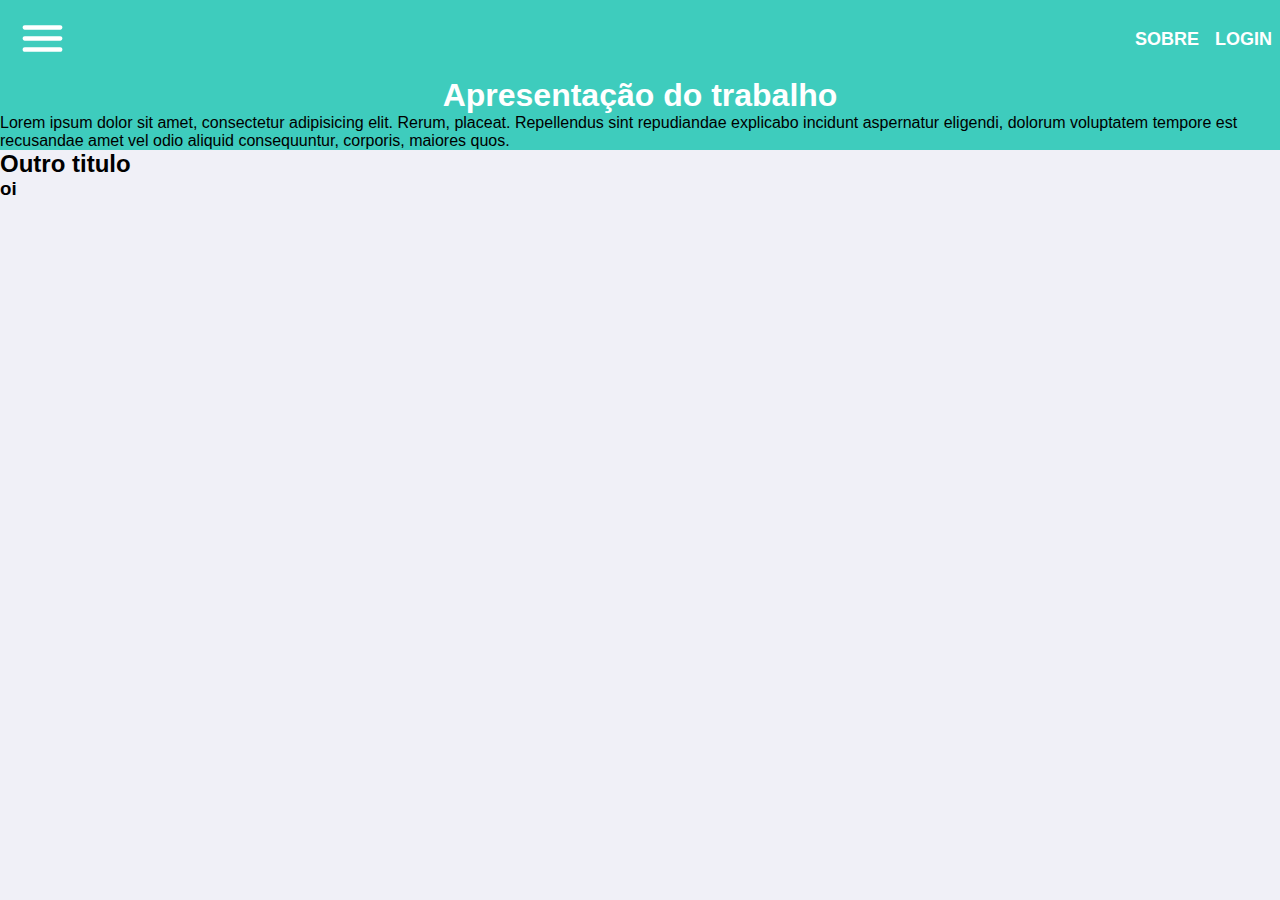
==== index.html @ 6b3d55fe "initial commit" ====
<!DOCTYPE html>
<html lang="pt-br">
<head>
    <meta charset="UTF-8">
    <meta http-equiv="X-UA-Compatible" content="IE=edge">
    <meta name="viewport" content="width=device-width, initial-scale=1.0">
    <title>Welcome</title>
    <link rel="stylesheet" href="./style/style.css">
    <link rel="stylesheet" href="./style/reset.css">
</head>
<body>
    <header class="menu">
        <div class="menu__section left">
            <img class="menu__icon" src="./icons/burger.svg" alt="burger" onclick="">
        </div>

        <div class="menu__section right">
            <a class="menu__link" href="#">sobre</a>
            <a class="menu__link" href="#">login</a>
        </div>
    </header>
    <main class="content" id="content">
        <div class="content__hereo">
            <h1 class="content__tittle">Apresentação do trabalho</h1>
            <article class="content__article"> 
                <p class="content__paragraph">Lorem ipsum dolor sit amet, consectetur adipisicing elit. Rerum, placeat. Repellendus sint repudiandae explicabo incidunt aspernatur eligendi, dolorum voluptatem tempore est recusandae amet vel odio aliquid consequuntur, corporis, maiores quos.</p>
            </article>
        </div>
        
        <div class= "content__second">
            <h2>Outro titulo</h2>
        </div>

        <!-- <div class="content__component place">
            <span class="component__name"> Nome do Ambiente</span>
            <div class="component__card"> -->
                <!-- <ul id="users" style="list-style: none;"></ul> -->
                <!-- <canvas class="component__grafic" id="component__grafic"></canvas>
            </div>
        </div> -->
    </main>
    <footer class="footer">
        <h3>oi</h3>
    </footer>
</body>
</html>
---- style/style.css ----
/* header */
body {
    display: grid;
    grid-template-columns: 1fr 1fr;
    grid-template-rows: 20vh 100vh 60vh 20vh;
    grid-template-areas: "h h" "m m" "s s" "f f";
}

.menu {
    grid-area: h;

    /* height: 70px; */
    /* padding: 0 2px; */
    display: flex;
    width: 100%;
    justify-content: space-between;
    align-items: center;
    background-color: #3ECCBD;
    
    
  }

  .menu__section {
    display: flex;
    align-items: center;
    color: #fff;
  }

  .menu__section.right {
    margin-right: 25px;
  }

  .menu__section.left .menu__icon {
    padding: 12px 16px;
  
  }
  
  .menu a {
    
    
  }
  
  .menu__link {
    color: #fff;
    font-family: arial;
    font-weight: bold;
    font-size: 18px;
    line-height: 30px;
    width: 58px;
    height: 30px;
    padding: 0 40px;


    text-transform: uppercase;
    text-decoration: none;
  }

  
  /*  content  */
  .content__hereo {
      /* display: grid; */
    background: #3ECCBD;
    /* height: 689px; */

    grid-area: m;
  }

  .content__tittle, h1{
      /* margin-top: 120px; */
      color: #fff;
      align-items: center;
      text-align: center;
  }

  .content__second{
      grid-area: s;
  }

  .footer {
      grid-area: f;
  }
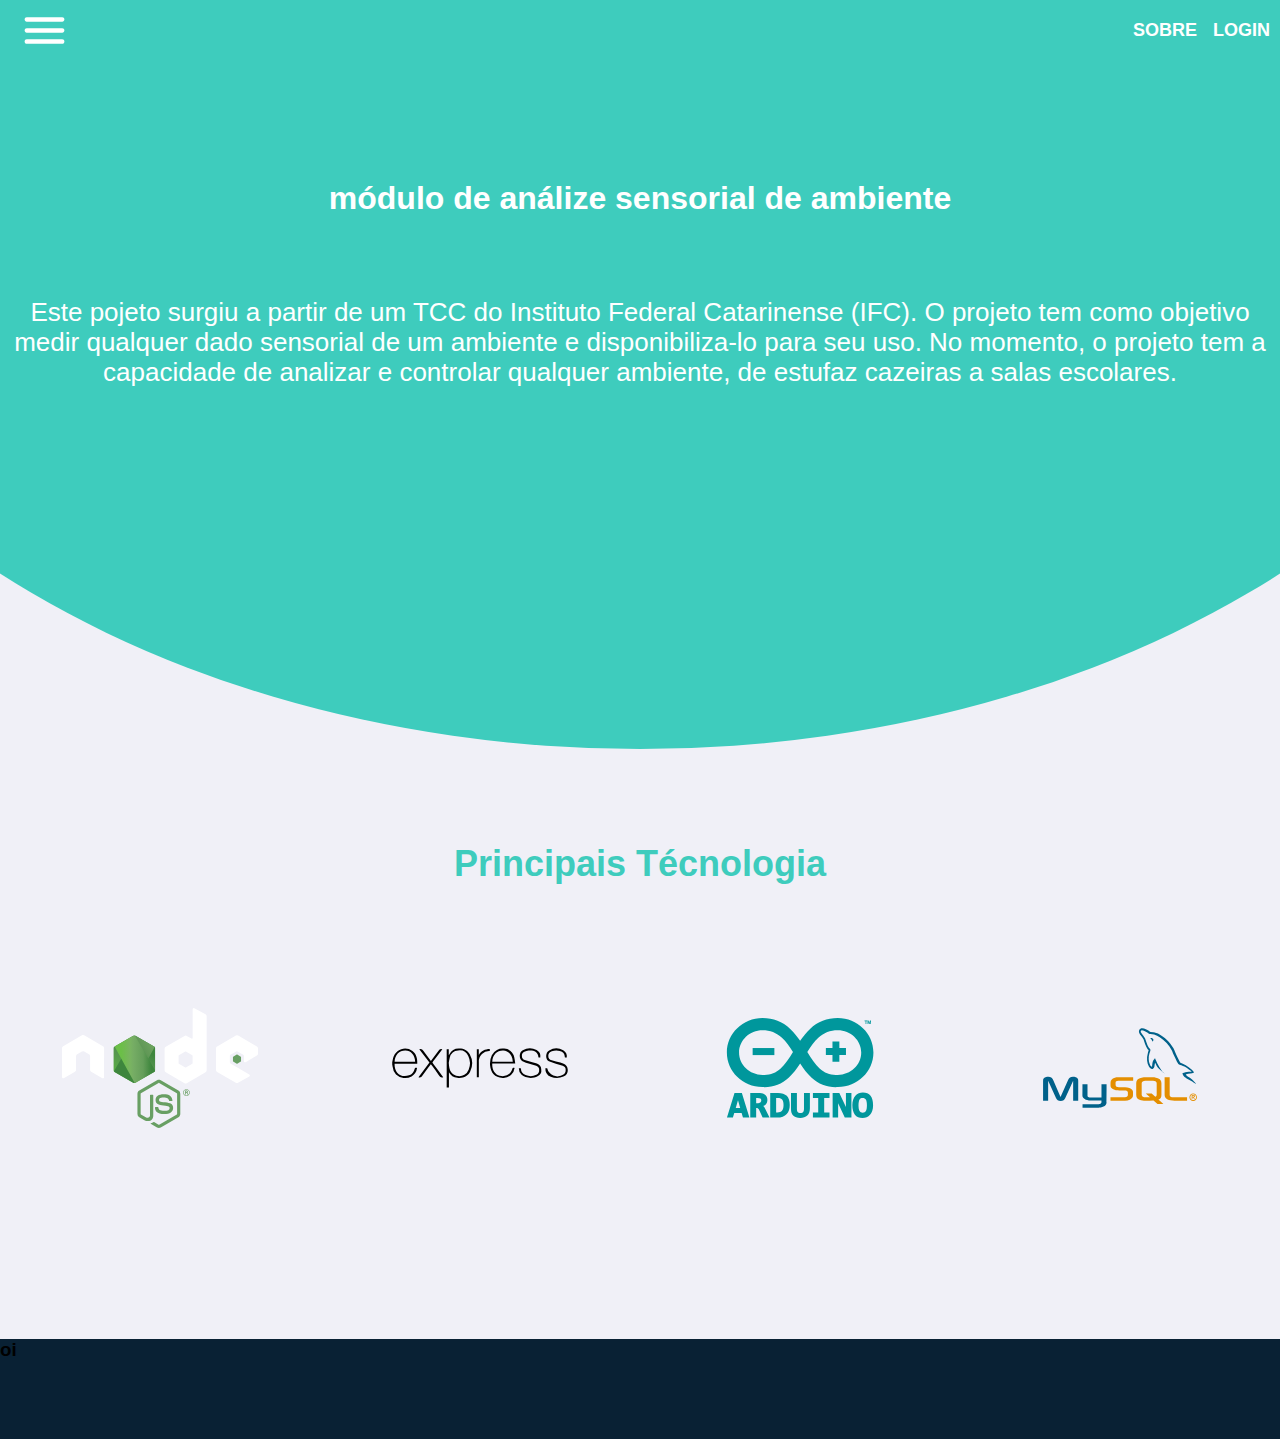
==== commit ad7d8ced: "ref: add the true text and stuling arguino logo" ====
--- a/index.html
+++ b/index.html
@@ -21,14 +21,20 @@
     </header>
     <main class="content" id="content">
         <div class="content__hereo">
-            <h1 class="content__tittle">Apresentação do trabalho</h1>
+            <h1 class="content__tittle">módulo de análize sensorial de ambiente</h1>
             <article class="content__article"> 
-                <p class="content__paragraph">Lorem ipsum dolor sit amet, consectetur adipisicing elit. Rerum, placeat. Repellendus sint repudiandae explicabo incidunt aspernatur eligendi, dolorum voluptatem tempore est recusandae amet vel odio aliquid consequuntur, corporis, maiores quos.</p>
+                <p class="content__paragraph">Este pojeto surgiu a partir de um TCC do Instituto Federal Catarinense (IFC). O projeto tem como objetivo medir qualquer dado sensorial de um ambiente e disponibiliza-lo para seu uso.  No momento, o projeto tem a capacidade de analizar e controlar qualquer ambiente, de estufaz cazeiras a salas escolares.</p>
             </article>
         </div>
         
-        <div class= "content__second">
-            <h2>Outro titulo</h2>
+        <div class= "section">
+            <h2>Principais Técnologia</h2>
+            <section class="section__conteiner">
+                <img class="section__tecnologes item" src="./icons/nodejs.svg" alt="nodejs logo">
+                <img class="section__tecnologes item" src="./icons/express-js-seeklogo.com.svg" alt="nodejs logo">
+                <img class="section__tecnologes arduino" src="./icons/arduino-seeklogo.com.svg" alt="nodejs logo">
+                <img class="section__tecnologes item" src="./icons/MySQL-Logo.wine.svg" alt="nodejs logo">
+            </section>
         </div>
 
         <!-- <div class="content__component place">
--- a/style/style.css
+++ b/style/style.css
@@ -2,16 +2,14 @@
 body {
     display: grid;
     grid-template-columns: 1fr 1fr;
-    grid-template-rows: 20vh 100vh 60vh 20vh;
     grid-template-areas: "h h" "m m" "s s" "f f";
 }
 
 .menu {
     grid-area: h;
-
-    /* height: 70px; */
-    /* padding: 0 2px; */
     display: flex;
+    height: 60px;
+    padding: 0 2px;
     width: 100%;
     justify-content: space-between;
     align-items: center;
@@ -35,10 +33,10 @@
   
   }
   
-  .menu a {
+   .menu a {
+    background-color: rgba(0,0,0,0);  
     
-    
-  }
+  } 
   
   .menu__link {
     color: #fff;
@@ -55,29 +53,98 @@
     text-decoration: none;
   }
 
+
+p {
+  position: relative;
+}
   
   /*  content  */
   .content__hereo {
-      /* display: grid; */
-    background: #3ECCBD;
-    /* height: 689px; */
+    position: relative;
+    background:transparent;
+    height: 689px;
 
     grid-area: m;
   }
+  .content__hereo::before {
+    content: '';
+    position: absolute;
+    top: 0;
+    left: 0;
+    width: 100%;
+    height: 100%;
+    background:#3ECCBD;
+    border-radius: 0 0 50% 50% / 0 0 100% 100%;
+    transform: scaleX(1.5);
+}
+  
+  .content__tittle, h1{
+    position: relative;
+    padding-top: 120px;
+    color: #fff;
+    align-items: center;
+    text-align: center;
+}
 
-  .content__tittle, h1{
-      /* margin-top: 120px; */
-      color: #fff;
-      align-items: center;
-      text-align: center;
+  .content__article {
+    position: relative;
+    font-family: sans-serif;
+    padding-top: 80px;
+    /* padding-left: 10%; */
+    min-width: 970px;
+    color: #fff;
+    text-align: center;
+
+    font-family: Roboto;
+    font-style: normal;
+    font-weight: normal;
+    font-size: 26px;
+    line-height: 30px;
+    text-align: center;
   }
 
-  .content__second{
+
+
+    /* sencond */
+  .section{
       grid-area: s;
+      min-height: 500px;
   }
 
+
+  /* change to class */
+  h2 {
+    margin-top: 90px;
+    text-align: center;
+    color: #3ECCBD;
+
+    font-family: sans-serif;
+    font-style: normal;
+    font-weight: bold;
+    font-size: 36px;
+    line-height: 49px;
+  }
+
+  .section__conteiner {
+    display: flex;
+    justify-content: space-between;
+    align-items: center;
+    margin: 120px 60px;
+  }
+  .section__tecnologes {
+    width: 200px;
+    max-height: 120px;
+  }
+
+  .section__tecnologes.arduino {
+    max-height: 100px;
+  }
+
+
+  /* footer */
   .footer {
       grid-area: f;
+      min-height: 100px;
+      background-color: #092134;
   }
-  
   